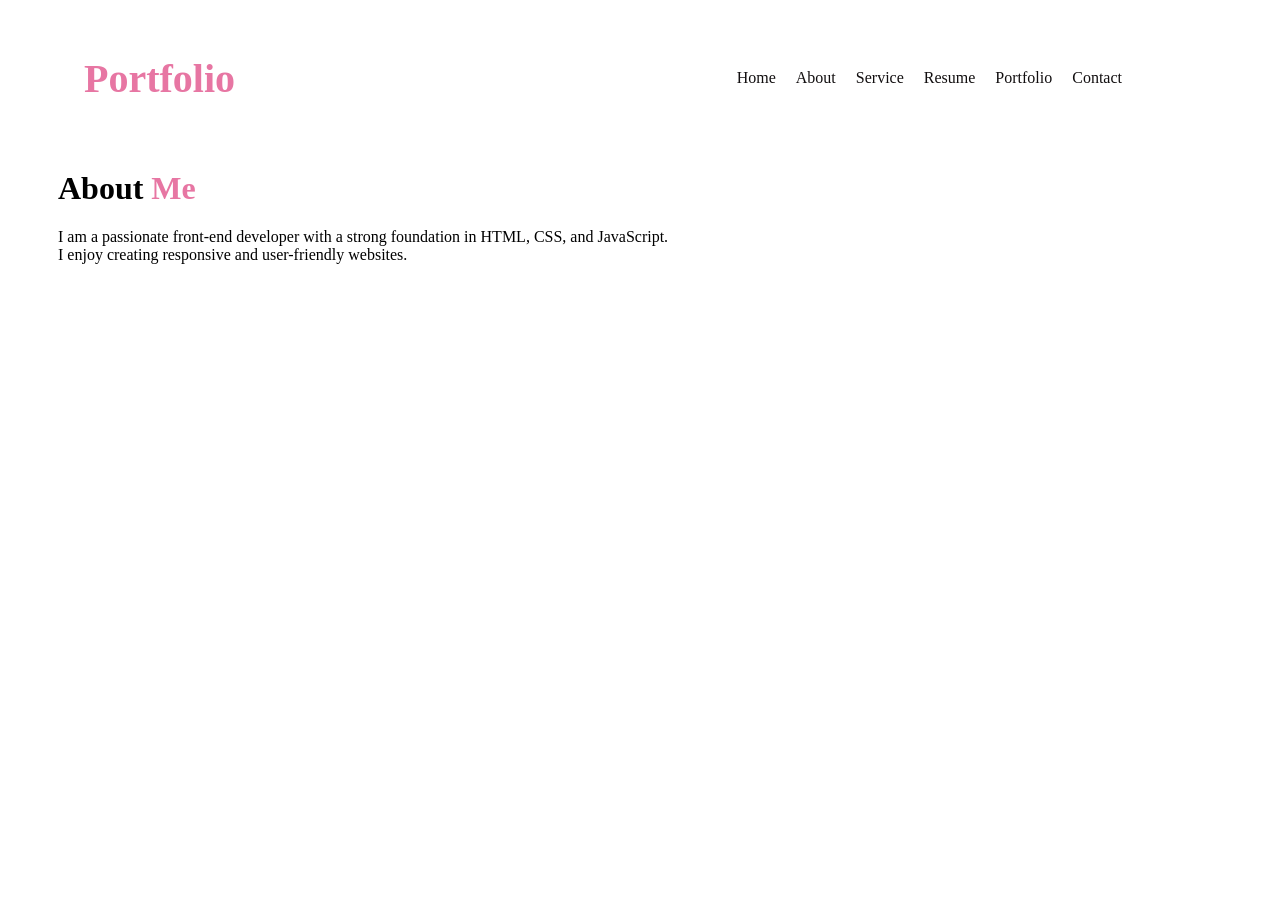
==== about.html @ 73e9c9b5 "added about and contact page" ====
<!DOCTYPE html>
<html> 
    <head> 
        <title>My Html Doc</title>
        <link rel="stylesheet" href="styles.css">
    </head>
    <body>
        <header> 
            <h1 class="port">Portfolio</h1>
            <nav>
                <a href="index.html">Home</a>
                <a href="about.html">About</a>
                <a href="service.html">Service</a>
                <a href="resume.html">Resume</a>
                <a href="portfolio.html">Portfolio</a>
                <a href="contact.html">Contact</a>
            </nav>
            </header>
    
    <div class="about-container">
      <h1>About <span class="about-highlight">Me</span></h1>
    <p>I am a passionate front-end developer with a strong foundation in HTML, CSS, and JavaScript.<br> I enjoy creating responsive and user-friendly websites.</p>
    </div>
</body>
</html>
---- styles.css ----
header{
    display: flex;
    justify-content:space-between;
    align-items: center;
    gap: 20px;
    padding: 20px 50px;
}

nav{
    display: flex;
    justify-content:flex-end;
    align-items: right;
    gap: 20px;
    margin-right: 100px;
}
nav a{
    text-decoration: none;
    color: #120f10;
    font-size: 16px;
}
nav a:hover{
    color: #e776a3;
    font-size: 18px;
    text-decoration: underline;
}

#home {
    display: flex;
    justify-content: space-between;
}

.name-highlight {
    font-weight: 800;
}

.container{
    display: flex;
    justify-content:right;
    align-items:right;
}

img{
    width: 300px;
    height:200px;
    border: 2px solid #e776a3;
    object-fit: cover;
    align-items: right;
    border-radius: 40px;
    display: flexbox;
    justify-content: right;
    margin-right: 200px;
}
.container-text{
    max-width: 500px;
    margin-left: 80px;
}
.name{
    color: #e776a3;
    font-size: 20px;
}
.port{
    color: #e776a3;
    font-size: 40px;
    margin-left:26px
}
home{
    color: #e776a3;
    font-size: 20px;
}
.buttons{
    display: flex;
    gap: 10px;
}
.contact-btn{
    background-color: #ffff;
    padding: 10px 20px;
    border: 2px solid #e776a3;
    border-radius: 5px;
    text-align: center;
    color: #000000;
    cursor: pointer;
    font-size: 16px;
    text-decoration: none;
}

.contact-btn:hover{
    background-color: red;
    color: #ffff;
    text-decoration: underline;
}

.contact-btn a{
    color:#e776a3;
    font-size: 16px;
}

.about-highlight{
    font-weight: 800;
    color: #e776a3;
}
.about-container{
    margin-left: 50px;
}
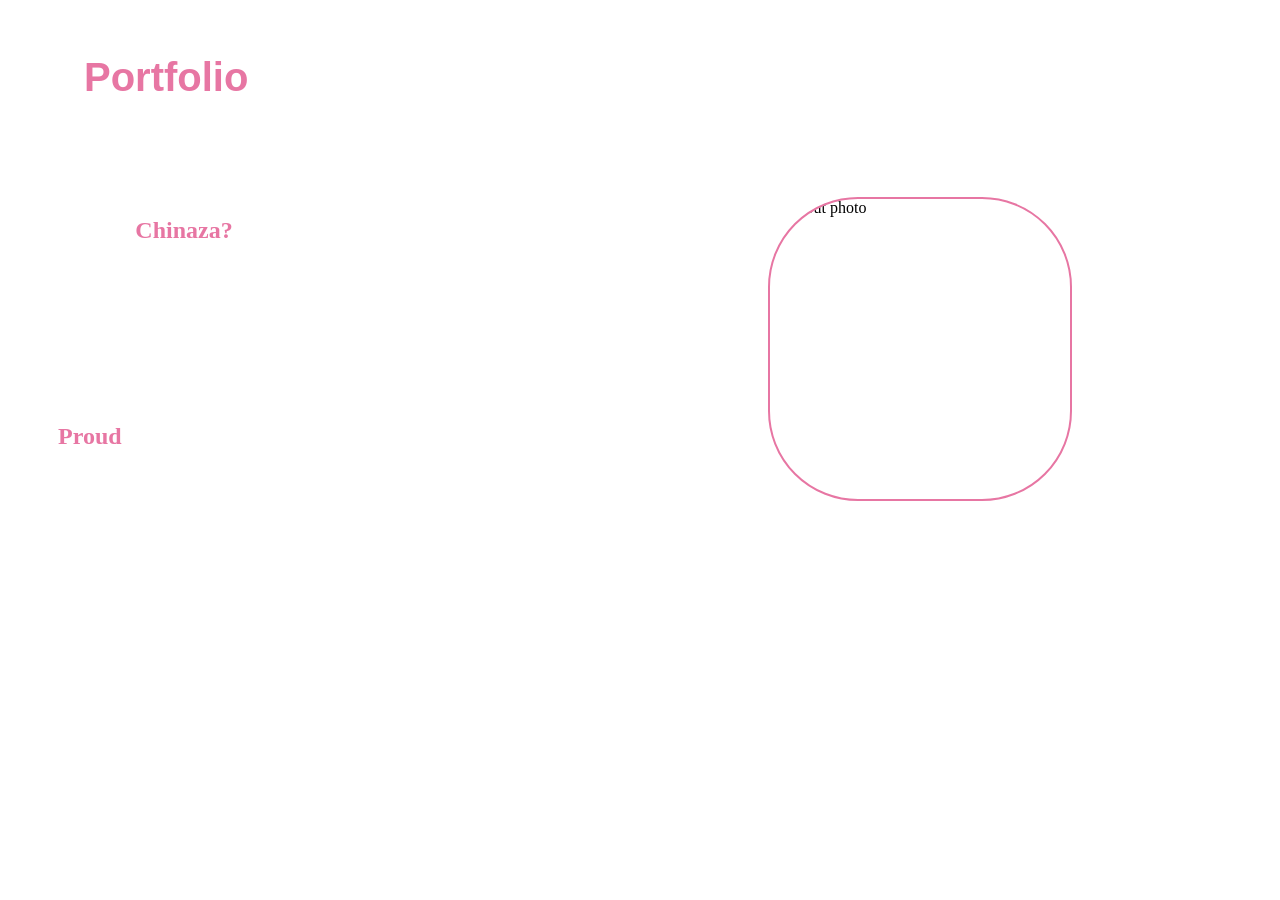
==== commit 3b3b8e6d: "added to contact and about" ====
--- a/about.html
+++ b/about.html
@@ -17,9 +17,15 @@
             </nav>
             </header>
     
-    <div class="about-container">
-      <h1>About <span class="about-highlight">Me</span></h1>
-    <p>I am a passionate front-end developer with a strong foundation in HTML, CSS, and JavaScript.<br> I enjoy creating responsive and user-friendly websites.</p>
+    <section id="about"> 
+            <div class="about-container">
+      <h1>Who is <span class="about-highlight">Chinaza?</span></h1>
+    <p>I am a growing front-end developer with a foundation in HTML ans CSS.<br> I enjoy creating responsive and user-friendly websites.</p> 
+    <p>I am an Information and Technology Student at Nile university of Nigeria with a CGPA of 4.92 <br>My expected graduation date is November 2027</p>
+    <p>I am currently undergoing my intership at INITS Ltd in Yaba, Lagos <br> I am very interested in making a lot of money</p>
+    <h2> <span class="about-highlight">Proud </span> Moments </h2>
     </div>
+     <img src="https://i.pinimg.com/736x/d0/86/d1/d086d1a9fb4666184d456fd3229e2d6c.jpg" alt="About photo">
+    </section>
 </body>
 </html>
--- a/styles.css
+++ b/styles.css
@@ -1,3 +1,9 @@
+body{
+    background-image: url(https://i.pinimg.com/736x/cc/ed/80/cced80403e2e41702e47a52574444523.jpg);
+}
+
+
+
 header{
     display: flex;
     justify-content:space-between;
@@ -5,17 +11,17 @@
     gap: 20px;
     padding: 20px 50px;
 }
-
 nav{
     display: flex;
     justify-content:flex-end;
     align-items: right;
     gap: 20px;
     margin-right: 100px;
+    font-family: Arial, Helvetica, sans-serif;
 }
 nav a{
     text-decoration: none;
-    color: #120f10;
+    color: #ffff;
     font-size: 16px;
 }
 nav a:hover{
@@ -41,11 +47,11 @@
 
 img{
     width: 300px;
-    height:200px;
+    height:300px;
     border: 2px solid #e776a3;
     object-fit: cover;
     align-items: right;
-    border-radius: 40px;
+    border-radius: 90px;
     display: flexbox;
     justify-content: right;
     margin-right: 200px;
@@ -53,17 +59,23 @@
 .container-text{
     max-width: 500px;
     margin-left: 80px;
+    color:#fff;
 }
 .name{
-    color: #e776a3;
+    color: #fff;
     font-size: 20px;
 }
+.role{
+    color:#fff
+}
+
 .port{
-    color: #e776a3;
+    color:#e776a3;
     font-size: 40px;
-    margin-left:26px
+    margin-left:26px;
+    font-family: Arial, Helvetica, sans-serif;
 }
-home{
+.home{
     color: #e776a3;
     font-size: 20px;
 }
@@ -80,18 +92,18 @@
     color: #000000;
     cursor: pointer;
     font-size: 16px;
-    text-decoration: none;
+    text-decoration: none !important;
 }
 
 .contact-btn:hover{
-    background-color: red;
-    color: #ffff;
-    text-decoration: underline;
+    background-color: #e776a3;
+    color: #000000;
+    text-decoration: none;
+    
 }
-
-.contact-btn a{
-    color:#e776a3;
-    font-size: 16px;
+.contact-btn a {
+    color:#000000;
+    text-decoration: none;
 }
 
 .about-highlight{
@@ -100,4 +112,57 @@
 }
 .about-container{
     margin-left: 50px;
+    color:#fff;
+}
+#about{
+    display: flex;
+    justify-content: space-between;
+    margin-top: 50px;
+}
+.about-highlight{
+    font-weight: 800;
+    color: #e776a3;
+}
+.contact-container{
+    margin-left: 50px;
+    color:#fff;
+}
+.contact-form{
+    margin-top: 20px;
+    border: 2px solid #e776a3;
+    border-radius: 5px;
+    height:400px;
+    width: 400px;
+    color: #fff;
+    /* display: flex;
+    flex-direction: column; */
+    margin-right: 50px;
+}
+.contact-form h1{
+    text-align: center;
+    margin-top: 20px;
+}
+.contact-container{
+    display: flex;
+    flex-direction: column;
+    font-family: Arial, Helvetica, sans-serif;
+    font-size: 16px;
+}
+.form-container{
+    padding: 20px;
+    align-items: center;
+}
+.submit-btn{
+    background-color: #e776a3;
+    color: #fff;
+    padding: 10px 20px;
+    border: none;
+    border-radius: 5px;
+    cursor: pointer;
+    font-size: 16px;
+}
+#contact{
+    display: flex;
+    justify-content: space-between;
+    margin-top: 50px;
 }
